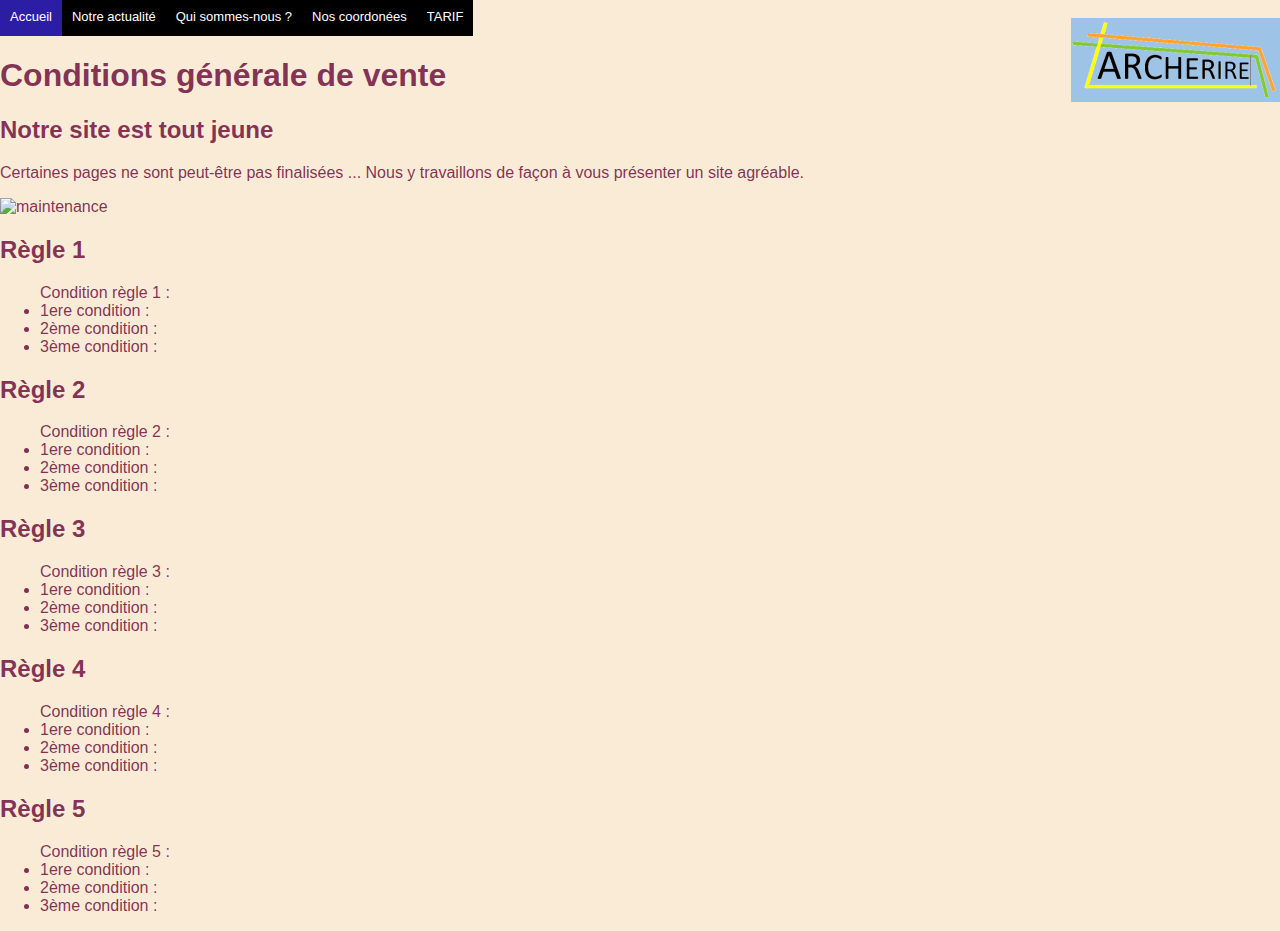
==== conditions.html @ f7df83a8 "ajout photos et coupure de presse" ====
<!doctype html>
<html lang="fr">
    <head>
        <meta charset="UTF-8">
        <title>ArcheRire</title>
        <link rel="stylesheet" href="stylenav.css" />
        <link rel="icon" href="/ARCHERIRE/ressources/archer.png">
    
    </head>

    <body>

        <div class="navigation">
            <nav>
                <a href="/ARCHERIRE/index.html">Accueil</a>
                <a href="/ARCHERIRE/navigation/actualites.html">Notre actualité</a>
                <a href="/ARCHERIRE/navigation/qui.html">Qui sommes-nous ?</a>
                <a href="/ARCHERIRE/navigation/coordonnees.html">Nos coordonées</a>
                <a href="/ARCHERIRE/navigation/tarifs.html">TARIF</a>
            </nav><br>
        </div>

        <div class="logo">
            <img src="ressources/iconelogo.png" alt="logo" title="Prêt pour vous amusez ???">
        </div><br>

        
        <h1>Conditions générale de vente</h1>

        <h2>Notre site est tout jeune</h2>
        <p>Certaines pages ne sont peut-être pas finalisées ... Nous y travaillons de façon à vous présenter un site agréable.</p>
        <img src="/ARCHERIRE/ressources/maintenance.png" alt="maintenance" title="Nous faisons le nécessaire au plus vite !!!">

        <h2>Règle 1</h2>
        <ul>Condition règle 1 :
            <li>1ere condition :</li>
            <li>2ème condition :</li>
            <li>3ème condition :</li>
        </ul>
        

        <h2>Règle 2</h2>
        <ul>Condition règle 2 :
            <li>1ere condition :</li>
            <li>2ème condition :</li>
            <li>3ème condition :</li>
        </ul>

        <h2>Règle 3</h2>
        <ul>Condition règle 3 :
            <li>1ere condition :</li>
            <li>2ème condition :</li>
            <li>3ème condition :</li>
        </ul>

        <h2>Règle 4</h2>
        <ul>Condition règle 4 :
            <li>1ere condition :</li>
            <li>2ème condition :</li>
            <li>3ème condition :</li>
        </ul>

        <h2>Règle 5</h2>
        <ul>Condition règle 5 :
            <li>1ere condition :</li>
            <li>2ème condition :</li>
            <li>3ème condition :</li>
        </ul>

        

        
    </body>
</html>
---- stylenav.css ----
nav  a { /* tous les liens a à l'intérieur de la balise nav */
    float: left; /* effet flottant */
    text-decoration: none; /* pas d'héritage avec effet souligné */
    color: #ffffff; /* couleur du texte */
    background: #000000; /* couleur de fond */
    height: 36px; /* hauteur */
    line-height: 33px; /* interligne */
    padding: 0 10px; /* marges intérieur */
    font-family: sans-serif; /* police d'écriture */
    font-size: 13px; /* taille du texte */
    transition: 0.5s; /* temps de transition lors du hover : une demi seconde */
}

nav  a:hover:first-child {  /* Cible le premier élément de navigation */
    background: #2b1ea5;
}

nav  a:hover:nth-child(2) { /* Cible les éléments de navigation en fonction de leur
                            position dans le document : ici le 2e */
    background: #96aa24;
}

nav  a:hover:nth-child(3) { /* Cible les éléments de navigation en fonction de leur
                            position dans le document : ici le 3e */
    background: #4be604;
}

nav  a:hover:nth-child(4) { /* Cible les éléments de navigation en fonction de leur
    position dans le document : ici le 4e */
    background: #03f2fae7;
}

nav  a:hover:nth-child(5) { /* Cible les éléments de navigation en fonction de leur
    position dans le document : ici le 5e */
    background: #f43c80;
}

.logo {
    float: right;
}

body {
    background: #f1f1f1;
    font-family: "Lato", sans-serif;
    background-color: rgb(236,253,237); /* Le fond de la page sera de cette couleur */
    color: rgb(100,0,50,0.8); 
    background-color:antiquewhite;
    margin: 0;
    padding: 0;                 /* centrage hauteur et largeur de l'image centrale en responsive */
}
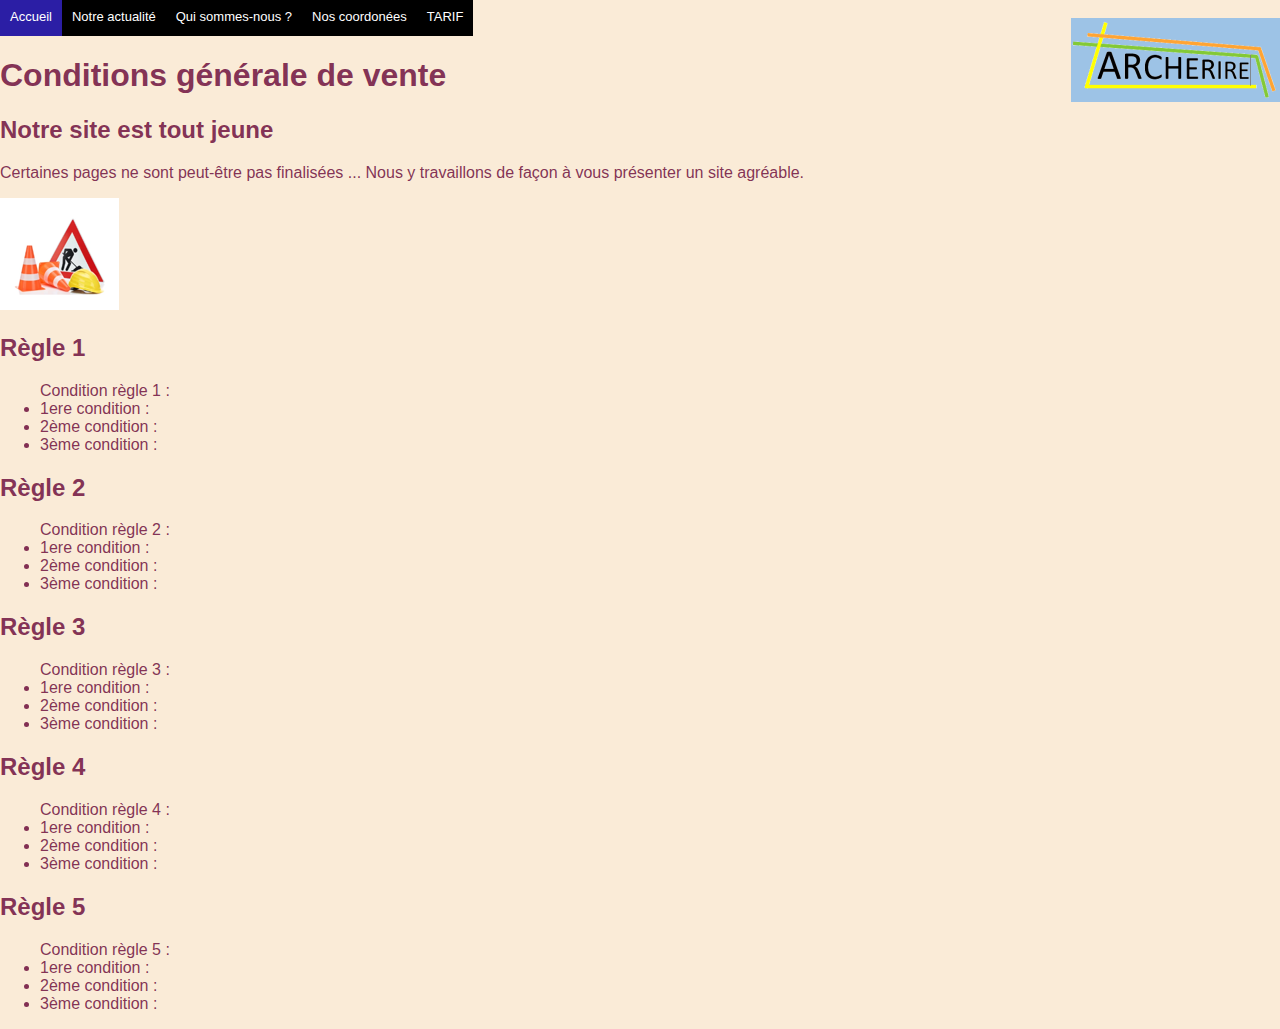
==== commit 6890be20: "adaptation conditions" ====
--- a/conditions.html
+++ b/conditions.html
@@ -12,11 +12,11 @@
 
         <div class="navigation">
             <nav>
-                <a href="/ARCHERIRE/index.html">Accueil</a>
-                <a href="/ARCHERIRE/navigation/actualites.html">Notre actualité</a>
-                <a href="/ARCHERIRE/navigation/qui.html">Qui sommes-nous ?</a>
-                <a href="/ARCHERIRE/navigation/coordonnees.html">Nos coordonées</a>
-                <a href="/ARCHERIRE/navigation/tarifs.html">TARIF</a>
+                <a href="/index.html">Accueil</a>
+                <a href="/navigation/actualites.html">Notre actualité</a>
+                <a href="/navigation/qui.html">Qui sommes-nous ?</a>
+                <a href="/navigation/coordonnees.html">Nos coordonées</a>
+                <a href="/navigation/tarifs.html">TARIF</a>
             </nav><br>
         </div>
 
@@ -29,7 +29,7 @@
 
         <h2>Notre site est tout jeune</h2>
         <p>Certaines pages ne sont peut-être pas finalisées ... Nous y travaillons de façon à vous présenter un site agréable.</p>
-        <img src="/ARCHERIRE/ressources/maintenance.png" alt="maintenance" title="Nous faisons le nécessaire au plus vite !!!">
+        <img src="/ressources/maintenance.png" alt="maintenance" title="Nous faisons le nécessaire au plus vite !!!">
 
         <h2>Règle 1</h2>
         <ul>Condition règle 1 :
@@ -71,4 +71,4 @@
 
         
     </body>
-</html>+</html>
